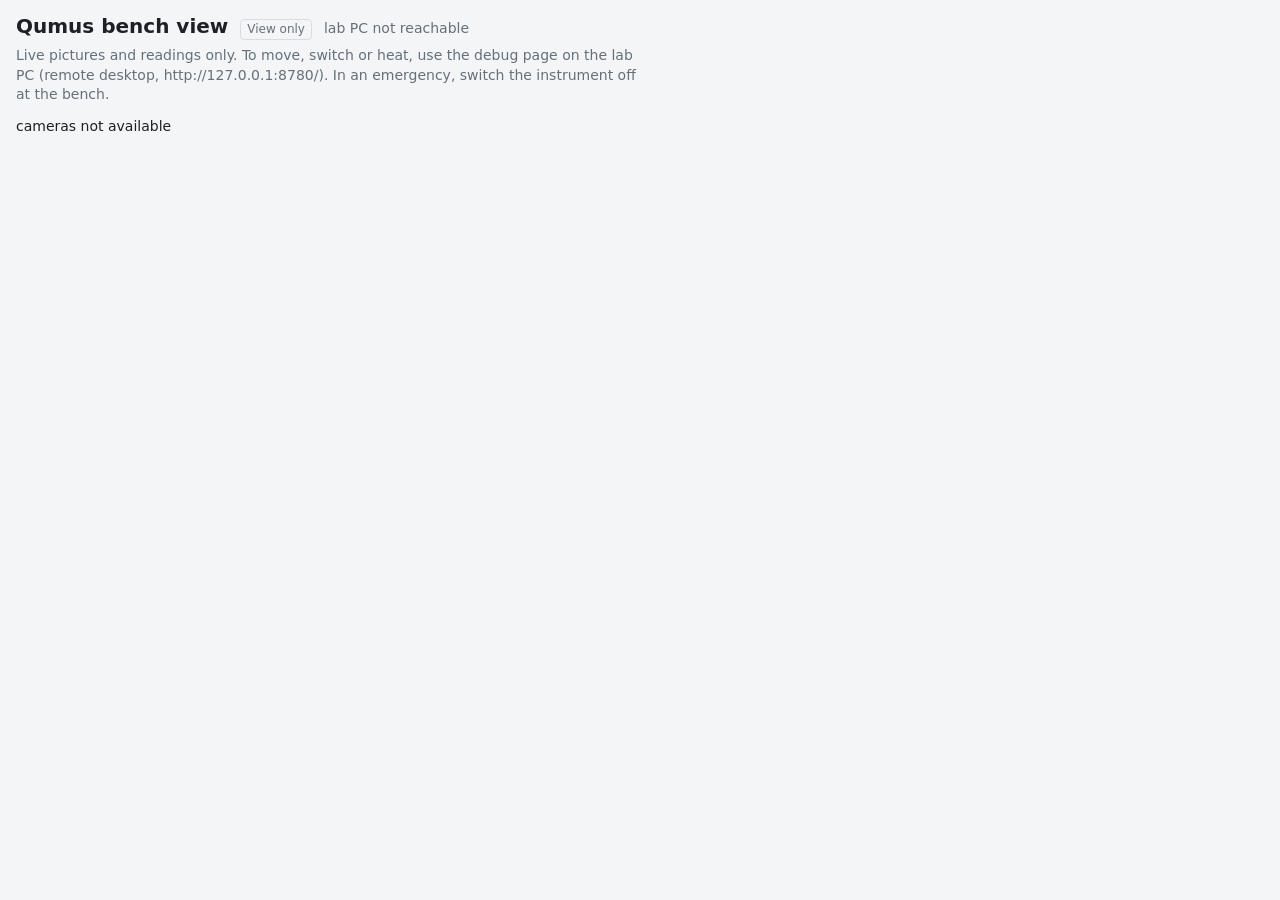
==== qumus_lab/web/viewer.html @ e83993ac "Remote work: live camera pictures, view-only page, update.bat - Debug page (127.0.0.1:8780) shows th" ====
<!doctype html>
<html lang="en">
<head>
<meta charset="utf-8">
<meta name="viewport" content="width=device-width, initial-scale=1">
<title>Qumus bench view</title>
<link rel="stylesheet" href="viewer.css">
</head>
<body>
<header>
  <h1>Qumus bench view</h1>
  <span class="tag">View only</span>
  <span id="updated" class="muted"></span>
</header>
<p class="note">Live pictures and readings only. To move, switch or heat, use the debug page on the lab PC
(remote desktop, http://127.0.0.1:8780/). In an emergency, switch the instrument off at the bench.</p>
<section id="cams" class="cams" aria-label="Cameras"></section>
<section id="mods" class="mods" aria-label="Modules"></section>
<script src="viewer.js"></script>
</body>
</html>
---- qumus_lab/web/viewer.css ----
:root { --bg: #f4f5f6; --fg: #1d2125; --muted: #66707a; --card: #ffffff; --line: #d9dde1;
        --warn: #a15c00; --bad: #b3261e; --ok: #1e7d34; }
@media (prefers-color-scheme: dark) {
  :root { --bg: #15181b; --fg: #e6e8ea; --muted: #9aa3ab; --card: #1f2327; --line: #343a40;
          --warn: #f0a640; --bad: #ff7a70; --ok: #6fd28a; }
}
* { box-sizing: border-box; }
body { margin: 0; padding: 12px 16px 32px; background: var(--bg); color: var(--fg);
       font: 14px/1.4 "Segoe UI", system-ui, -apple-system, sans-serif; }
header { display: flex; align-items: baseline; gap: 12px; flex-wrap: wrap; }
h1 { font-size: 20px; margin: 0; }
h2 { font-size: 16px; margin: 0 0 6px; }
.tag { border: 1px solid var(--line); border-radius: 4px; padding: 1px 6px; font-size: 12px; color: var(--muted); }
.muted { color: var(--muted); }
.note { color: var(--muted); margin: 6px 0 12px; max-width: 70ch; }
.cams { display: grid; grid-template-columns: repeat(auto-fit, minmax(300px, 1fr)); gap: 12px; }
.cam, .mod { background: var(--card); border: 1px solid var(--line); border-radius: 6px; padding: 8px; }
.cam img { display: block; width: 100%; height: auto; min-height: 120px; background: #000; border-radius: 4px; }
.cam .cap { display: flex; justify-content: space-between; gap: 8px; margin-top: 4px; font-size: 12px; }
.mods { display: grid; grid-template-columns: repeat(auto-fit, minmax(300px, 1fr)); gap: 12px; margin-top: 12px; }
.flags span { margin-right: 10px; }
.bad { color: var(--bad); font-weight: 600; }
.warn { color: var(--warn); }
.ok { color: var(--ok); }
table { width: 100%; border-collapse: collapse; margin-top: 6px; font-size: 13px; }
td { border-top: 1px solid var(--line); padding: 3px 4px; vertical-align: top; overflow-wrap: anywhere; }
td:first-child { white-space: nowrap; color: var(--muted); }
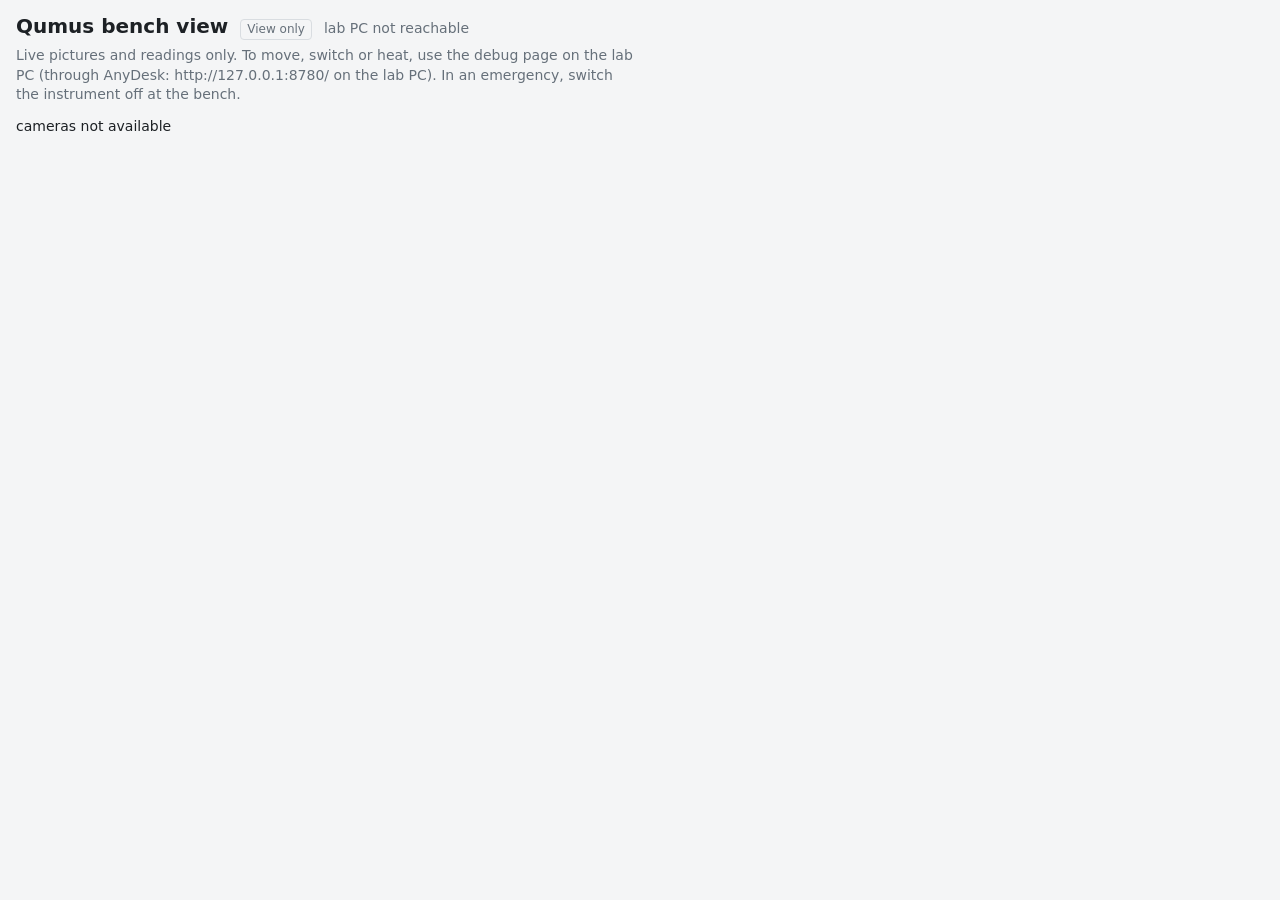
==== commit 80c8b919: "Remote docs: AnyDesk instead of Chrome Remote Desktop; works without admin rights The lab PC has no " ====
--- a/qumus_lab/web/viewer.html
+++ b/qumus_lab/web/viewer.html
@@ -13,7 +13,7 @@
   <span id="updated" class="muted"></span>
 </header>
 <p class="note">Live pictures and readings only. To move, switch or heat, use the debug page on the lab PC
-(remote desktop, http://127.0.0.1:8780/). In an emergency, switch the instrument off at the bench.</p>
+(through AnyDesk: http://127.0.0.1:8780/ on the lab PC). In an emergency, switch the instrument off at the bench.</p>
 <section id="cams" class="cams" aria-label="Cameras"></section>
 <section id="mods" class="mods" aria-label="Modules"></section>
 <script src="viewer.js"></script>
